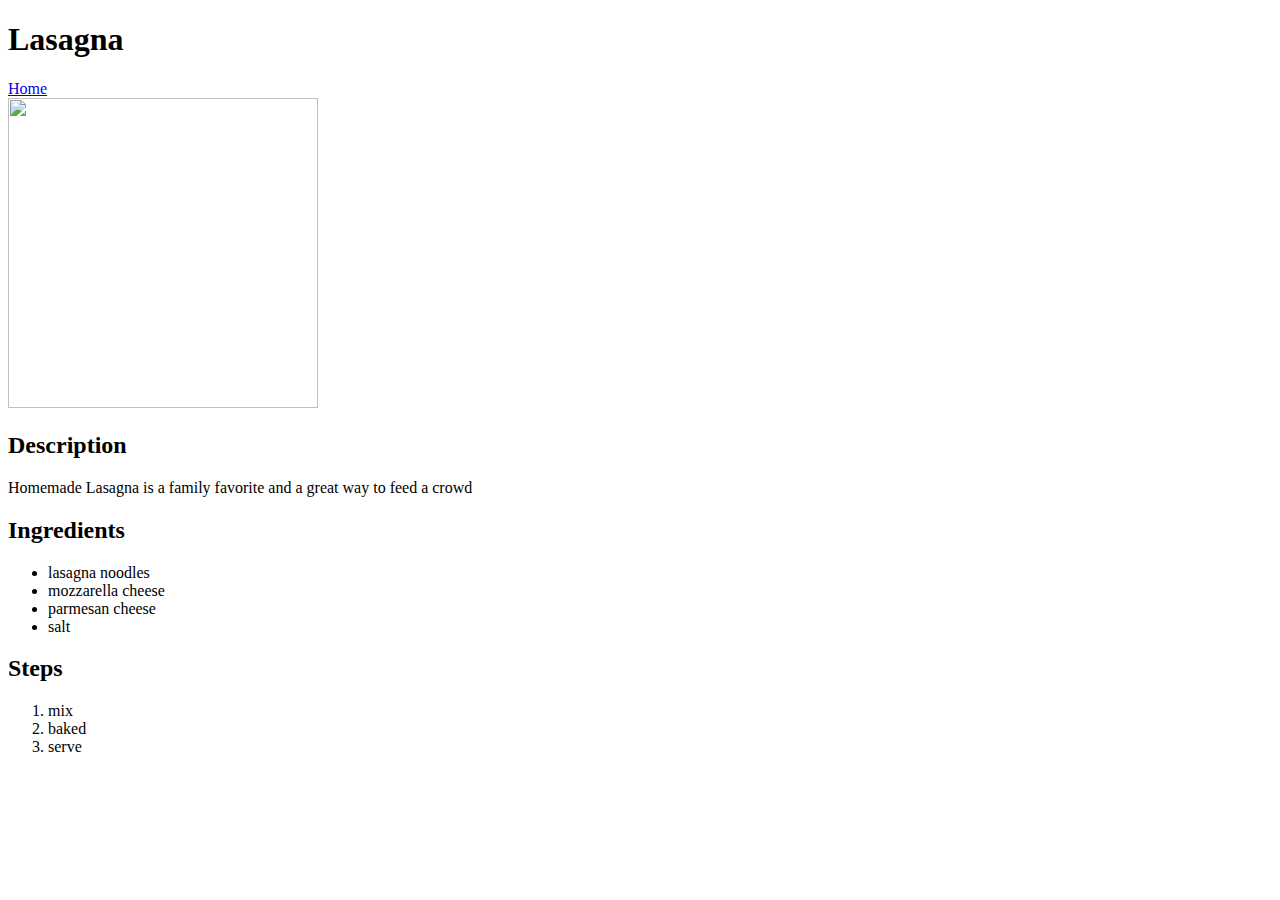
==== recipes/lasagna.html @ 42023e86 "created lasagna file" ====
<!DOCTYPE html>
<html lang="en">

<head>
    <meta charset="UTF-8">
    <meta name="viewport" content="width=device-width, initial-scale=1.0">
    <title>Lasagna</title>
</head>

<body>
    <h1>Lasagna</h1>
    <div><a href="../index.html">Home</a></div>
    <img width="310" height="310"
        src="https://www.spendwithpennies.com/wp-content/uploads/2022/12/1200-Easy-Homemade-Lasagna-SpendWithPennies.jpg">
    <div>
        <h2>Description</h2>
        <p>Homemade Lasagna is a family favorite and a great way to feed a crowd</p>
    </div>

    <div>
        <h2>Ingredients</h2>
        <p>
            <ul>
                <li>lasagna noodles</li>
                <li>mozzarella cheese</li>
                <li>parmesan cheese</li>
                <li>salt</li>
            </ul>
        </p>
    </div>
    <div>
        <h2>Steps</h2>
        <ol>
            <li>mix</li>
            <li>baked</li>
            <li>serve</li>
        </ol>
    </div>
    </body>

</html>
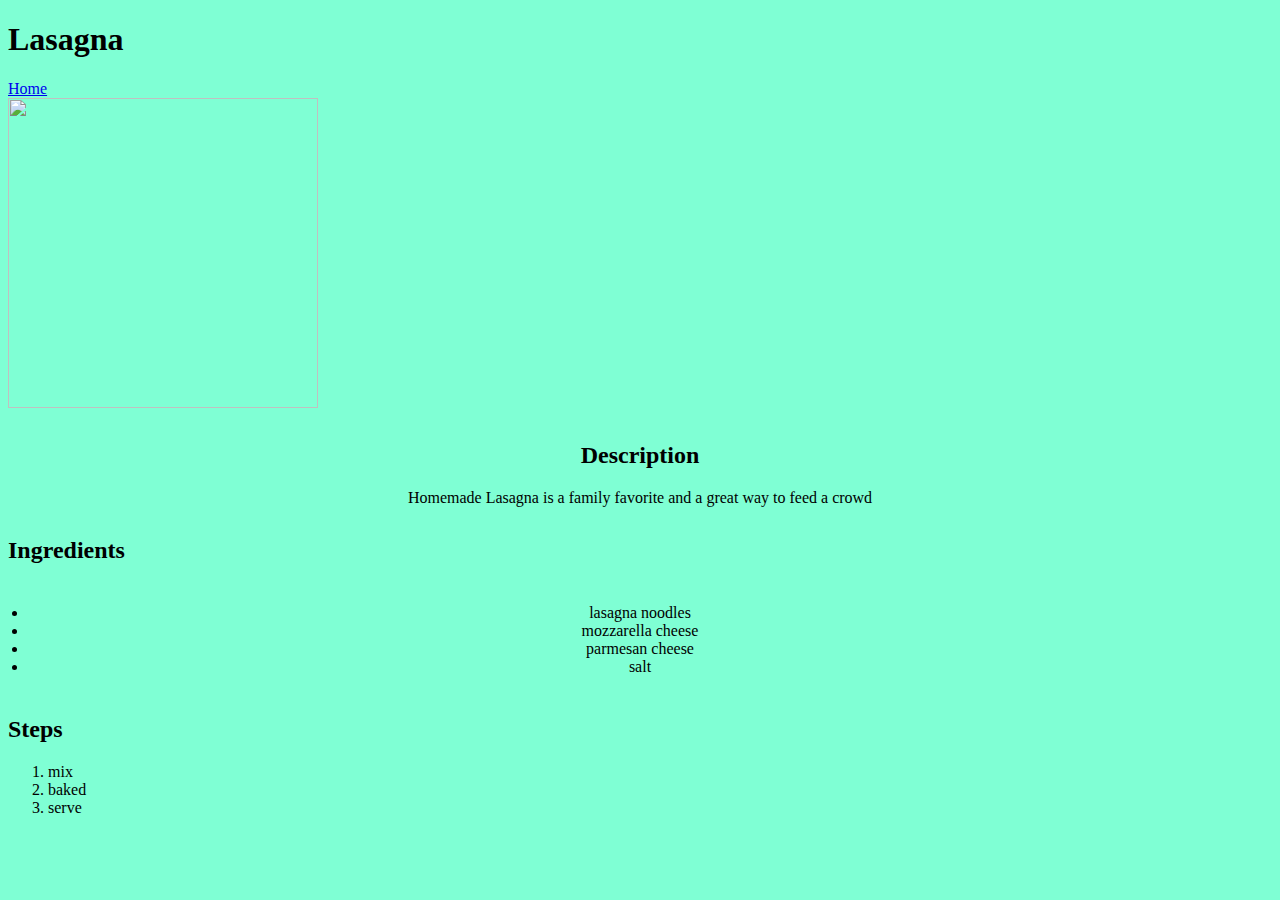
==== commit bbdcfa98: "added style sheet and css" ====
--- a/recipes/lasagna.html
+++ b/recipes/lasagna.html
@@ -5,6 +5,8 @@
     <meta charset="UTF-8">
     <meta name="viewport" content="width=device-width, initial-scale=1.0">
     <title>Lasagna</title>
+    <link href="../style.css" rel="stylesheet">
+
 </head>
 
 <body>
@@ -12,21 +14,21 @@
     <div><a href="../index.html">Home</a></div>
     <img width="310" height="310"
         src="https://www.spendwithpennies.com/wp-content/uploads/2022/12/1200-Easy-Homemade-Lasagna-SpendWithPennies.jpg">
-    <div>
+    <div class="des">
         <h2>Description</h2>
         <p>Homemade Lasagna is a family favorite and a great way to feed a crowd</p>
     </div>
 
-    <div>
+    <div class = ingred>
         <h2>Ingredients</h2>
-        <p>
-            <ul>
+        
+            <ul class="myul">
                 <li>lasagna noodles</li>
                 <li>mozzarella cheese</li>
                 <li>parmesan cheese</li>
                 <li>salt</li>
             </ul>
-        </p>
+       
     </div>
     <div>
         <h2>Steps</h2>
--- a/style.css
+++ b/style.css
@@ -0,0 +1,16 @@
+
+
+body{
+    background-color: aquamarine;
+    
+}
+
+.des{
+    text-align: center;
+    margin: 30px;
+}
+
+.ingred .myul{
+    text-align: center;
+    padding: 20px;
+}